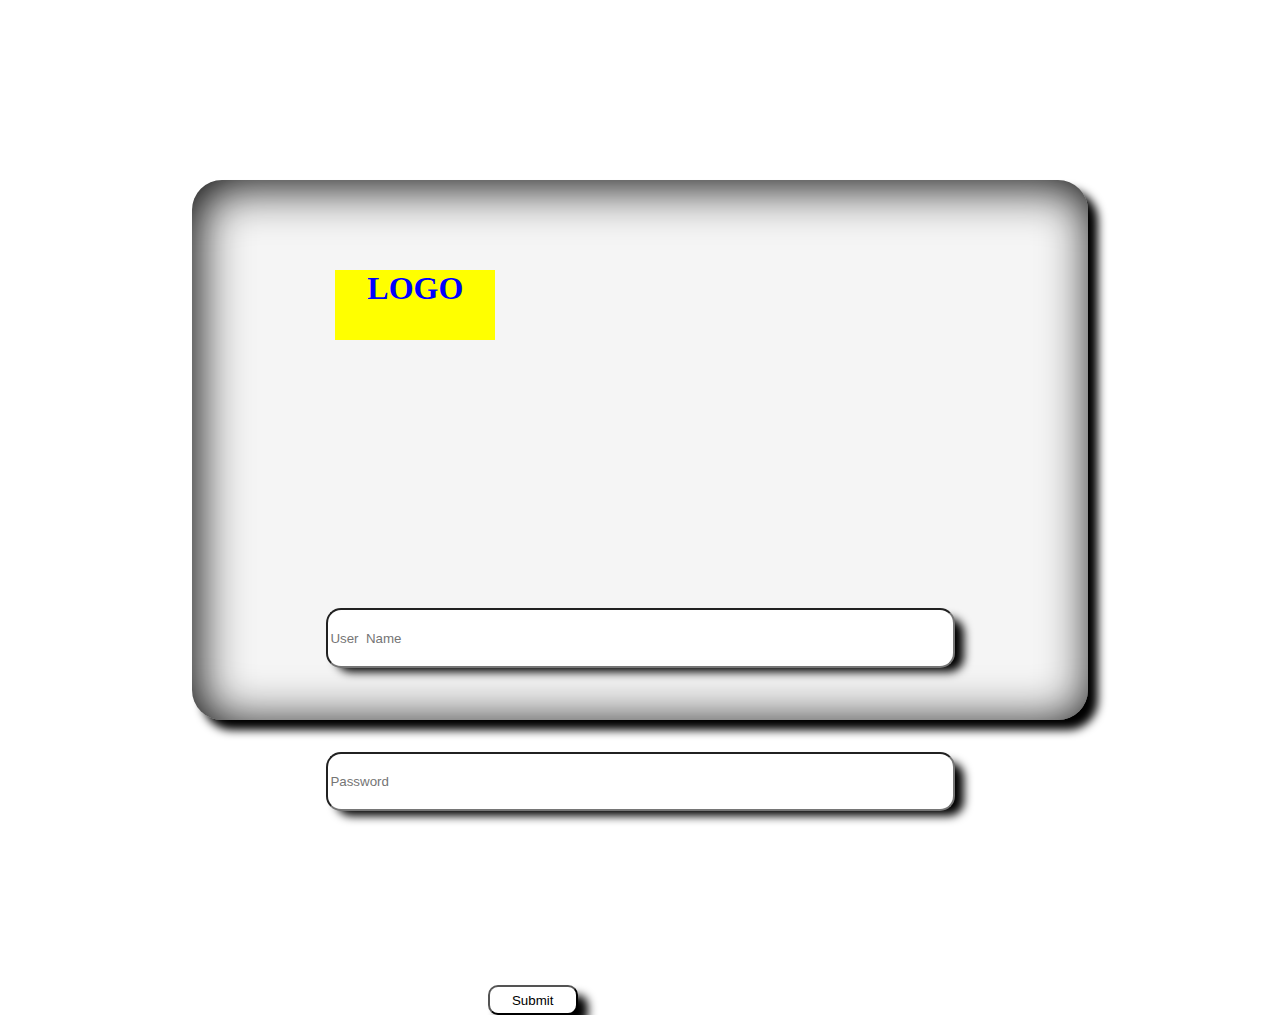
==== index.html @ 72fdda3d "Adding Login Page" ====
<!DOCTYPE html>
<html>

<head>
  <meta charset="UTF-8">
  <meta name="viewport" content="width=device-width, initial-scale=1">
  <title>login page</title>
  <link rel="stylesheet" href="style.css">
</head>

<body>
  
  <div class="login_box">
    
     <div class="logo">
       <div class="logo_img">
         <h1>LOGO</h1>
       </div>
     </div>
    
     <div class="user_name">
       <input type="text" placeholder="User  Name" id="un_bar">
     </div>
    
    <div class="password">
      <input type="text" placeholder="Password" id="p_bar">
    </div>
    
    <div class="submit_button">
      <button onclick="func()"
      > Submit
      </button>
    </div>
    
  </div>
  <script>
    
    function func(){
      
      var username = document.getElementById("un_bar").value;
      var pass= document.getElementById("p_bar").value;
      if (username == 'newuser' && pass == '1234') {
        alert("Success Full")
        window.location.assign("/*add website*/")
      }
      else 
        {alert("Password/Username Wrong")}
        
    }
    
  </script>
  
</body>

</html>
---- style.css ----
*{
  
  margin: 0px;
  
}


body{
  
  height:100vh;
  width:100vw;
  background-color: white;
  display: flex;
  justify-content: center;
  align-items: center;
  
}


.login_box{
  
  height: 60%;
  width: 70%;
  background-color: whitesmoke;
  border-radius: 30px;
  box-shadow: 10px 10px 10px black, inset
  5px 5px 50px black
 /* display: flex;
  flex-direction: column;
  align-items: center;
  justify-content: center;
  justify-content: space-around;*/

}


.user_name{
  
  height: 10%;
  width: 70%;
  background-color: white;
  margin-top: 30%;
  margin-left: 15%;
  border-radius: 15px;
  box-shadow: 10px 10px 10px black
  
}


.password{
  
  height: 10%;
  width: 70%;
  background-color: white;
  margin-top: 10%;
  margin-left: 15%;
  border-radius: 15px;
  box-shadow: 10px 10px 10px black
  
}


#p_bar{
  
  height: 99%;
  width: 99%;
  background-color: white;
  border-radius: 15px;
  
}


#un_bar{
  
  height: 99%;
  width: 99%;
  background-color: white;
  border-radius: 15px;
  
}


button{
  
  height: 30px;
  width: 90px;
  margin-top: 20%;
  margin-left: 33%;
  border-radius: 10px;
  background-color: white;
  box-shadow: 10px 10px 10px black
  
}


.logo{
  
  height: 70px;
  width: 160px;
  background-color: yellow;
  margin-left: 16%;
  margin-top: 10%;
  text-align: center;
  color: blue;
  
}
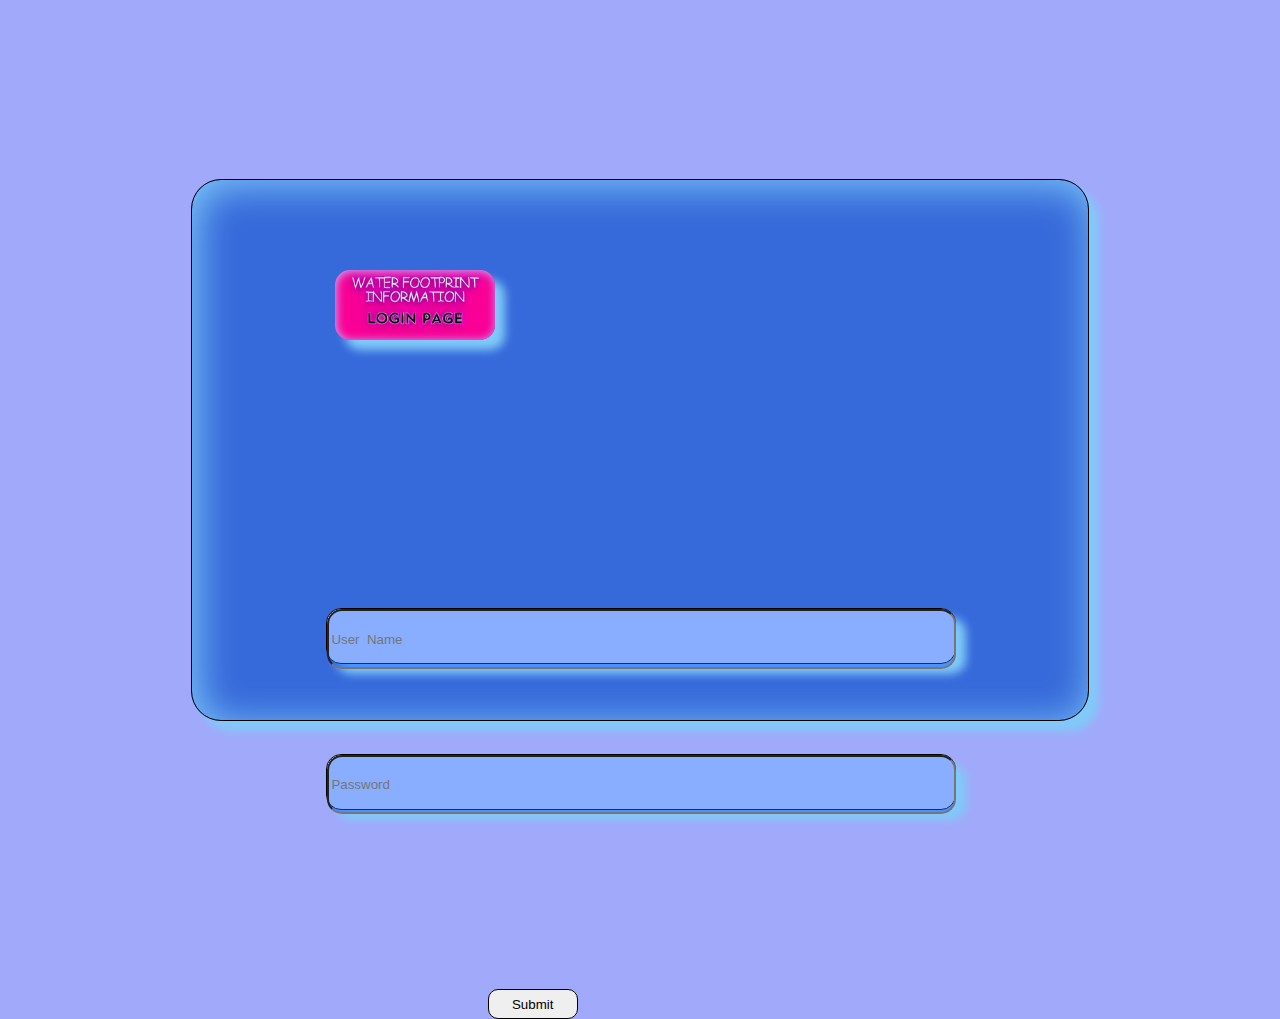
==== commit a05089d3: "Add Final Login Page" ====
--- a/index.html
+++ b/index.html
@@ -8,13 +8,13 @@
   <link rel="stylesheet" href="style.css">
 </head>
 
-<body>
+<body class="44">
   
   <div class="login_box">
     
      <div class="logo">
        <div class="logo_img">
-         <h1>LOGO</h1>
+         
        </div>
      </div>
     
--- a/style.css
+++ b/style.css
@@ -1,6 +1,7 @@
 *{
   
   margin: 0px;
+  
   
 }
 
@@ -9,7 +10,7 @@
   
   height:100vh;
   width:100vw;
-  background-color: white;
+  background-color:#A1A9FA;
   display: flex;
   justify-content: center;
   align-items: center;
@@ -21,10 +22,12 @@
   
   height: 60%;
   width: 70%;
-  background-color: whitesmoke;
+  background-color: #3669DA;
   border-radius: 30px;
-  box-shadow: 10px 10px 10px black, inset
-  5px 5px 50px black
+  border:0.1px solid;
+  box-shadow: 10px 10px 10px #80CAF9, inset
+  5px 5px 40px #80CAF9
+  
  /* display: flex;
   flex-direction: column;
   align-items: center;
@@ -42,7 +45,15 @@
   margin-top: 30%;
   margin-left: 15%;
   border-radius: 15px;
-  box-shadow: 10px 10px 10px black
+  border:0.1px solid;
+  box-shadow: 10px 10px 10px #80CAF9
+  
+}
+
+
+.user_name:hover{
+  
+  box-shadow: 10px 10px 10px #80CAF9
   
 }
 
@@ -55,7 +66,15 @@
   margin-top: 10%;
   margin-left: 15%;
   border-radius: 15px;
-  box-shadow: 10px 10px 10px black
+  border:0.1px solid;
+  box-shadow: 10px 10px 10px #80CAF9
+  
+}
+
+
+.password:hover{
+  
+  box-shadow: 10px 10px 10px #80CAF9
   
 }
 
@@ -64,7 +83,7 @@
   
   height: 99%;
   width: 99%;
-  background-color: white;
+  background-color:rgba(20, 93, 255, 0.5);
   border-radius: 15px;
   
 }
@@ -74,7 +93,7 @@
   
   height: 99%;
   width: 99%;
-  background-color: white;
+  background-color: rgba(20, 93, 255, 0.5);
   border-radius: 15px;
   
 }
@@ -87,8 +106,16 @@
   margin-top: 20%;
   margin-left: 33%;
   border-radius: 10px;
-  background-color: white;
-  box-shadow: 10px 10px 10px black
+  border:0.1px solid;
+  background-color: #4514FFD9
+  box-shadow: 10px 10px 10px #80CAF9
+  
+}
+
+
+button:hover{
+  
+  box-shadow: 0 0 100px white;
   
 }
 
@@ -97,11 +124,16 @@
   
   height: 70px;
   width: 160px;
-  background-color: yellow;
+  background-image: url("htt.jpg");
+  background-size: cover;
   margin-left: 16%;
   margin-top: 10%;
   text-align: center;
   color: blue;
+  border-radius: 15px;
+  box-shadow: 10px 10px 10px #80CAF9,inset 1px 1px 10px #B6BBFF
+  
   
 }
 
+
